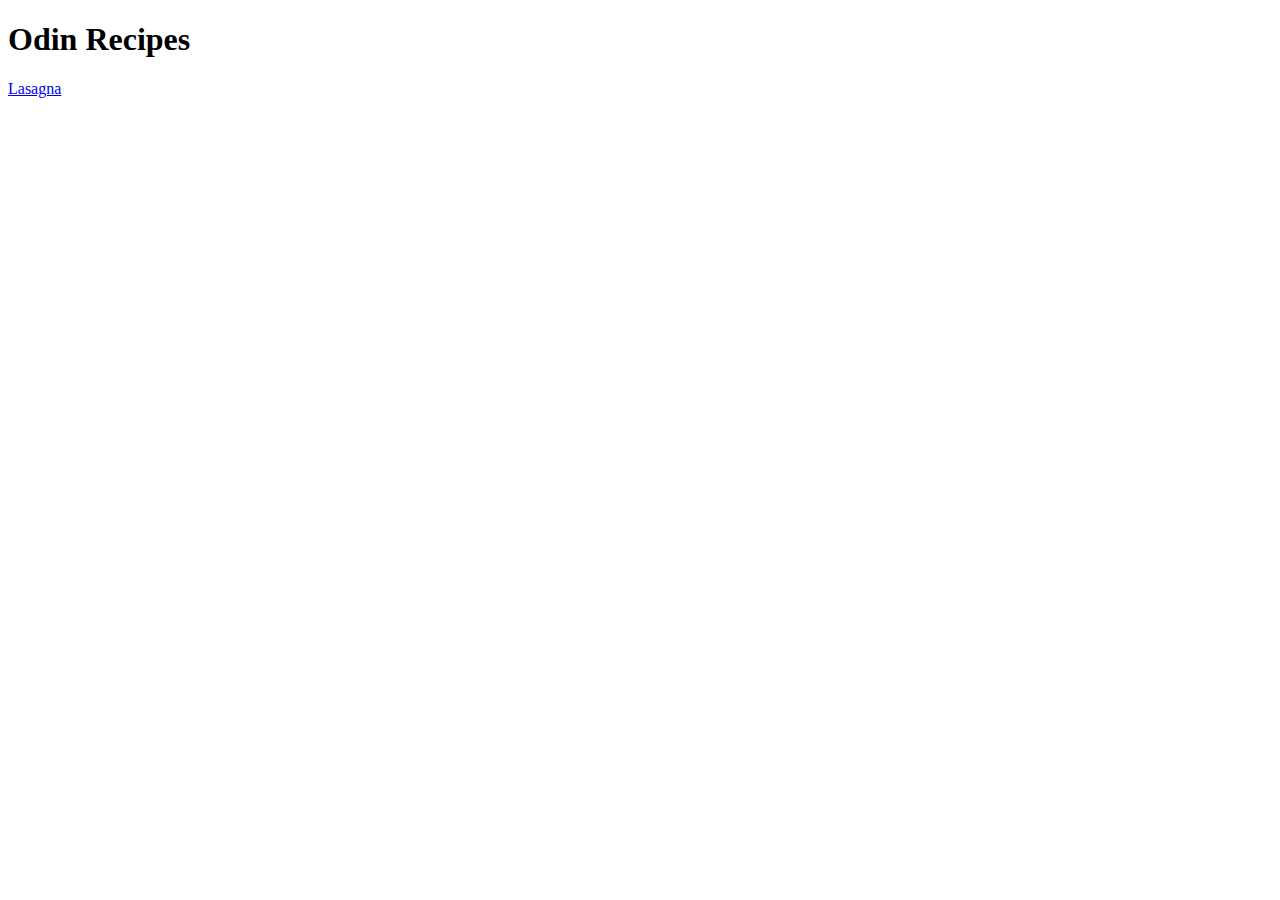
==== index.html @ 704c90e8 "Created files for Odin project assignment" ====
<!DOCTYPE html>
<html lang="en">
	<head>
		<meta charset="UTF-8" />
		<meta name="viewport" content="width=device-width, initial-scale=1.0" />
		<title>Document</title>
	</head>
	<body>
		<h1>Odin Recipes</h1>
		<a href="/lasagna.html">Lasagna</a>
	</body>
</html>
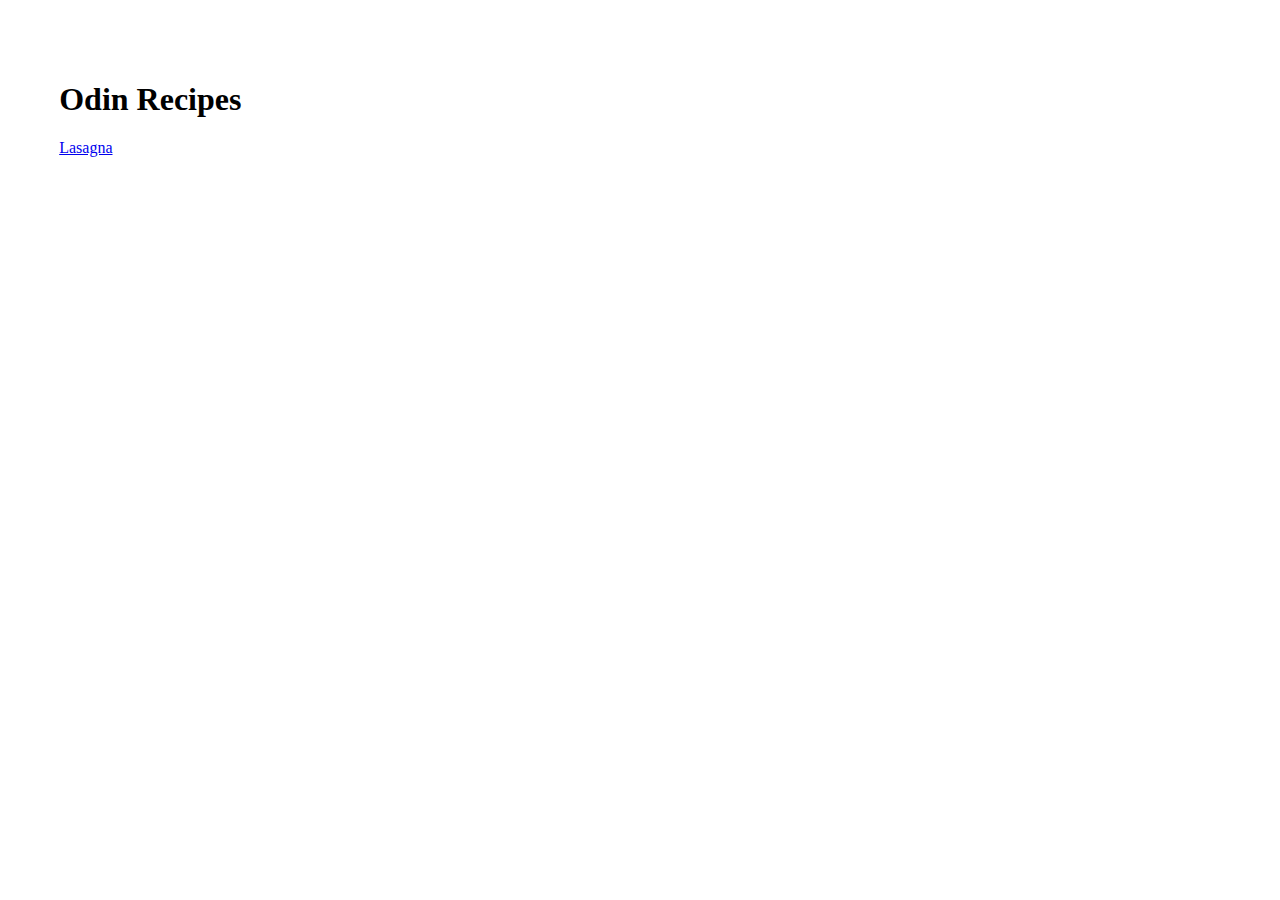
==== commit 75181fb0: "Added styles directory" ====
--- a/index.html
+++ b/index.html
@@ -3,6 +3,7 @@
 	<head>
 		<meta charset="UTF-8" />
 		<meta name="viewport" content="width=device-width, initial-scale=1.0" />
+		<link rel="stylesheet" href="/styles/style.css" />
 		<title>Document</title>
 	</head>
 	<body>
--- a/styles/style.css
+++ b/styles/style.css
@@ -0,0 +1,3 @@
+body {
+	padding: 4%;
+}
